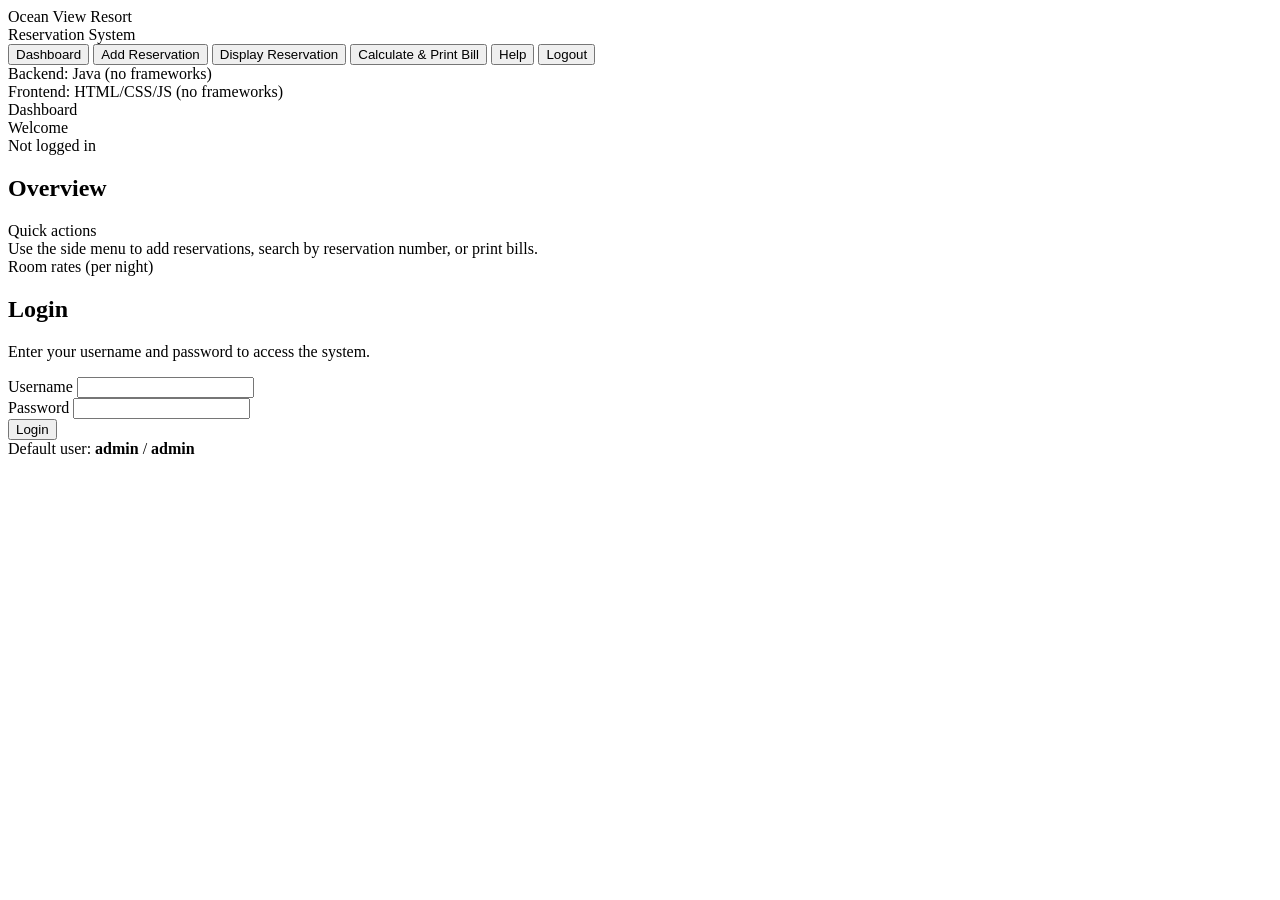
==== public/index.html @ bfb89c3a "init commit" ====
<!doctype html>
<html lang="en">
<head>
  <meta charset="UTF-8" />
  <meta name="viewport" content="width=device-width, initial-scale=1.0" />
  <title>Ocean View Resort - Reservation System</title>
  <link rel="stylesheet" href="/styles.css" />
</head>
<body>
  <div id="app">
    <aside class="sidebar">
      <div class="brand">
        <div class="brand-title">Ocean View Resort</div>
        <div class="brand-subtitle">Reservation System</div>
      </div>

      <nav class="nav">
        <button class="nav-item" data-target="dashboard">Dashboard</button>
        <button class="nav-item" data-target="addReservation">Add Reservation</button>
        <button class="nav-item" data-target="viewReservation">Display Reservation</button>
        <button class="nav-item" data-target="bill">Calculate & Print Bill</button>
        <button class="nav-item" data-target="help">Help</button>
        <button class="nav-item danger" id="logoutBtn">Logout</button>
      </nav>

      <div class="sidebar-footer">
        <div class="small">Backend: Java (no frameworks)</div>
        <div class="small">Frontend: HTML/CSS/JS (no frameworks)</div>
      </div>
    </aside>

    <main class="main">
      <header class="topbar">
        <div class="topbar-left">
          <div class="page-title" id="pageTitle">Dashboard</div>
          <div class="page-subtitle" id="pageSubtitle">Welcome</div>
        </div>
        <div class="topbar-right">
          <div class="chip" id="authChip">Not logged in</div>
        </div>
      </header>

      <section class="content">
        <div id="toast" class="toast" aria-live="polite"></div>

        <section class="panel" id="panel-dashboard">
          <h2>Overview</h2>
          <div class="grid">
            <div class="card">
              <div class="card-title">Quick actions</div>
              <div class="card-body">
                Use the side menu to add reservations, search by reservation number, or print bills.
              </div>
            </div>
            <div class="card">
              <div class="card-title">Room rates (per night)</div>
              <div class="card-body" id="rates"></div>
            </div>
          </div>
        </section>

        <section class="panel" id="panel-addReservation" hidden>
          <h2>Add New Reservation</h2>
          <form id="addForm" class="form">
            <div class="form-row">
              <label>Reservation Number</label>
              <input name="reservationNumber" placeholder="e.g., R-1001" required />
            </div>
            <div class="form-row">
              <label>Guest Name</label>
              <input name="guestName" placeholder="Full name" required />
            </div>
            <div class="form-row">
              <label>Address</label>
              <input name="address" placeholder="Address" required />
            </div>
            <div class="form-row">
              <label>Contact Number</label>
              <input name="contactNumber" placeholder="Phone number" required />
            </div>
            <div class="form-row">
              <label>Room Type</label>
              <select name="roomType" required>
                <option value="STANDARD">Standard</option>
                <option value="DELUXE">Deluxe</option>
                <option value="SUITE">Suite</option>
              </select>
            </div>
            <div class="form-row">
              <label>Check-in Date</label>
              <input name="checkIn" type="date" required />
            </div>
            <div class="form-row">
              <label>Check-out Date</label>
              <input name="checkOut" type="date" required />
            </div>

            <div class="form-actions">
              <button type="submit" class="primary">Save Reservation</button>
              <button type="reset">Clear</button>
            </div>
          </form>
        </section>

        <section class="panel" id="panel-viewReservation" hidden>
          <h2>Display Reservation Details</h2>
          <div class="form inline">
            <input id="searchReservationNumber" placeholder="Enter reservation number" />
            <button id="searchReservationBtn" class="primary">Search</button>
          </div>
          <pre class="output" id="reservationOutput"></pre>
        </section>

        <section class="panel" id="panel-bill" hidden>
          <h2>Calculate and Print Bill</h2>
          <div class="form inline">
            <input id="billReservationNumber" placeholder="Enter reservation number" />
            <button id="billBtn" class="primary">Calculate</button>
          </div>
          <div class="bill" id="billOutput"></div>
        </section>

        <section class="panel" id="panel-help" hidden>
          <h2>Help</h2>
          <div class="help" id="helpContent"></div>
        </section>
      </section>
    </main>
  </div>

  <div class="modal" id="loginModal" role="dialog" aria-modal="true">
    <div class="modal-card">
      <h2>Login</h2>
      <p class="muted">Enter your username and password to access the system.</p>
      <form id="loginForm" class="form">
        <div class="form-row">
          <label>Username</label>
          <input name="username" autocomplete="username" required />
        </div>
        <div class="form-row">
          <label>Password</label>
          <input name="password" type="password" autocomplete="current-password" required />
        </div>
        <div class="form-actions">
          <button type="submit" class="primary">Login</button>
        </div>
        <div class="muted small">
          Default user: <b>admin</b> / <b>admin</b>
        </div>
      </form>
    </div>
  </div>

  <script src="/app.js"></script>
</body>
</html>
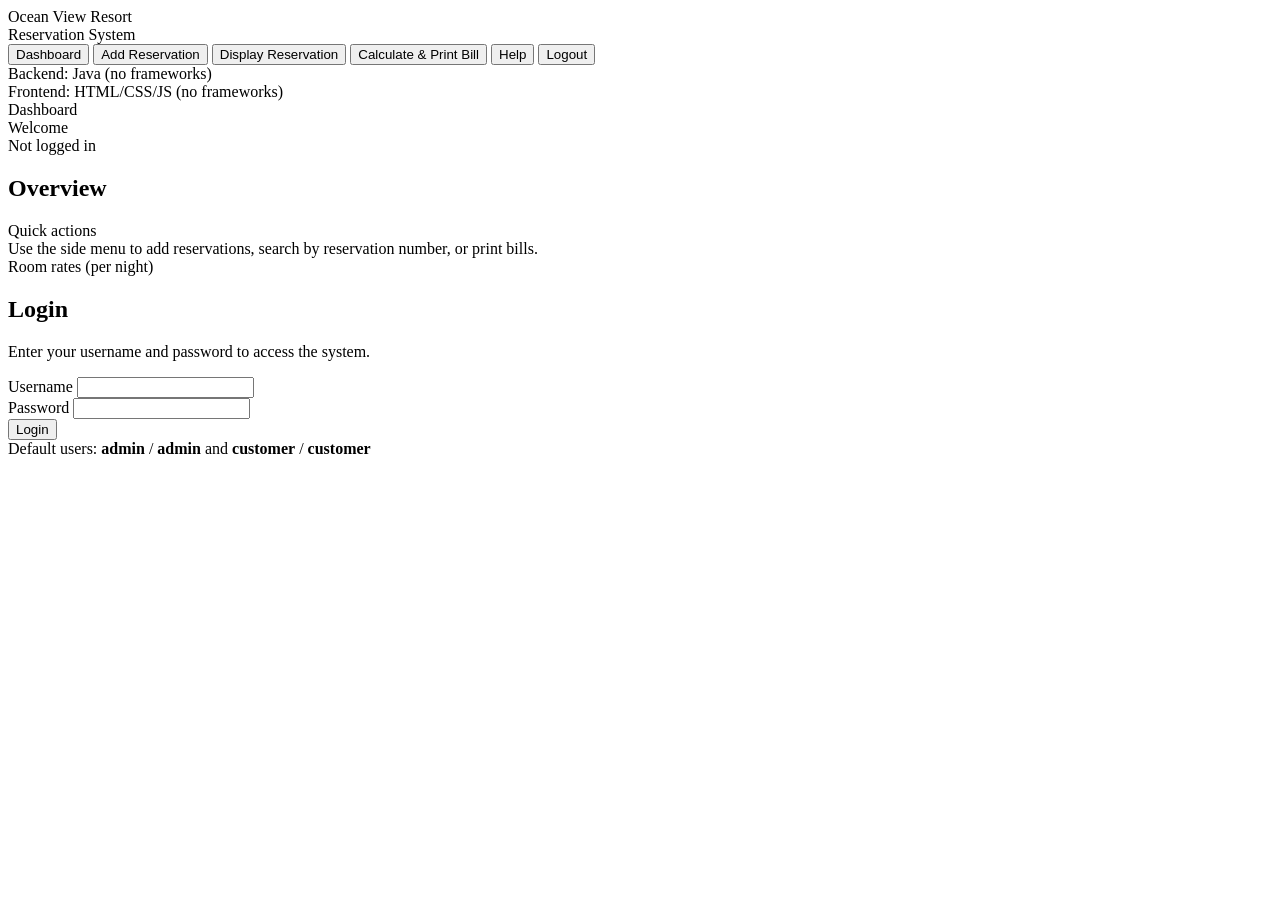
==== commit cf88bacb: "open separate page for users" ====
--- a/public/index.html
+++ b/public/index.html
@@ -145,7 +145,7 @@
           <button type="submit" class="primary">Login</button>
         </div>
         <div class="muted small">
-          Default user: <b>admin</b> / <b>admin</b>
+          Default users: <b>admin</b> / <b>admin</b> and <b>customer</b> / <b>customer</b>
         </div>
       </form>
     </div>
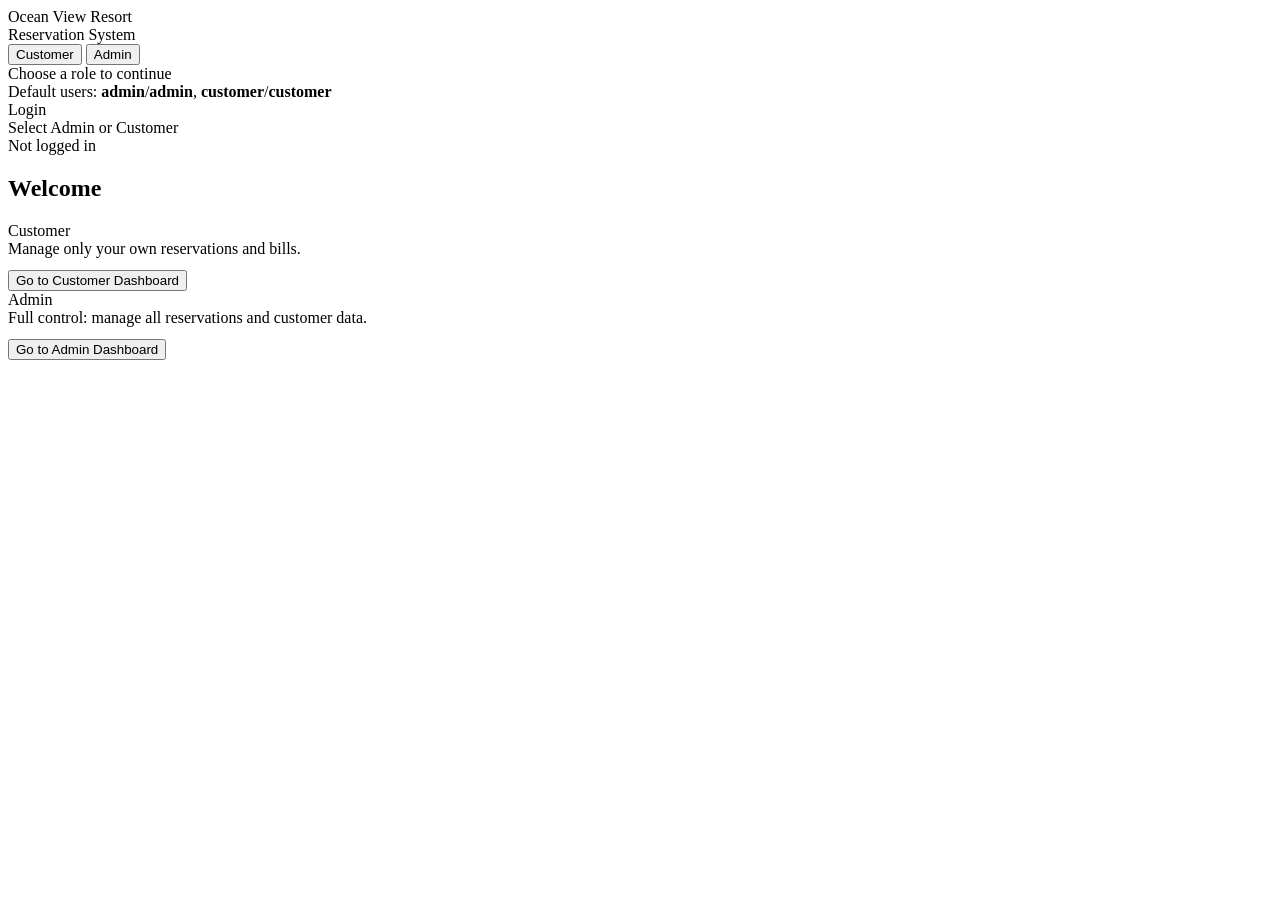
==== commit f9284d5d: "added some files" ====
--- a/public/index.html
+++ b/public/index.html
@@ -15,25 +15,21 @@
       </div>
 
       <nav class="nav">
-        <button class="nav-item" data-target="dashboard">Dashboard</button>
-        <button class="nav-item" data-target="addReservation">Add Reservation</button>
-        <button class="nav-item" data-target="viewReservation">Display Reservation</button>
-        <button class="nav-item" data-target="bill">Calculate & Print Bill</button>
-        <button class="nav-item" data-target="help">Help</button>
-        <button class="nav-item danger" id="logoutBtn">Logout</button>
+        <button class="nav-item" id="goCustomerBtn">Customer</button>
+        <button class="nav-item" id="goAdminBtn">Admin</button>
       </nav>
 
       <div class="sidebar-footer">
-        <div class="small">Backend: Java (no frameworks)</div>
-        <div class="small">Frontend: HTML/CSS/JS (no frameworks)</div>
+        <div class="small">Choose a role to continue</div>
+        <div class="small">Default users: <b>admin</b>/<b>admin</b>, <b>customer</b>/<b>customer</b></div>
       </div>
     </aside>
 
     <main class="main">
       <header class="topbar">
         <div class="topbar-left">
-          <div class="page-title" id="pageTitle">Dashboard</div>
-          <div class="page-subtitle" id="pageSubtitle">Welcome</div>
+          <div class="page-title">Login</div>
+          <div class="page-subtitle">Select Admin or Customer</div>
         </div>
         <div class="topbar-right">
           <div class="chip" id="authChip">Not logged in</div>
@@ -41,116 +37,62 @@
       </header>
 
       <section class="content">
-        <div id="toast" class="toast" aria-live="polite"></div>
-
-        <section class="panel" id="panel-dashboard">
-          <h2>Overview</h2>
+        <section class="panel">
+          <h2>Welcome</h2>
           <div class="grid">
             <div class="card">
-              <div class="card-title">Quick actions</div>
-              <div class="card-body">
-                Use the side menu to add reservations, search by reservation number, or print bills.
+              <div class="card-title">Customer</div>
+              <div class="card-body">Manage only your own reservations and bills.</div>
+              <div class="form-actions" style="margin-top:12px;">
+                <button class="primary" id="goCustomerBtn2">Go to Customer Dashboard</button>
               </div>
             </div>
             <div class="card">
-              <div class="card-title">Room rates (per night)</div>
-              <div class="card-body" id="rates"></div>
+              <div class="card-title">Admin</div>
+              <div class="card-body">Full control: manage all reservations and customer data.</div>
+              <div class="form-actions" style="margin-top:12px;">
+                <button class="primary" id="goAdminBtn2">Go to Admin Dashboard</button>
+              </div>
             </div>
           </div>
-        </section>
-
-        <section class="panel" id="panel-addReservation" hidden>
-          <h2>Add New Reservation</h2>
-          <form id="addForm" class="form">
-            <div class="form-row">
-              <label>Reservation Number</label>
-              <input name="reservationNumber" placeholder="e.g., R-1001" required />
-            </div>
-            <div class="form-row">
-              <label>Guest Name</label>
-              <input name="guestName" placeholder="Full name" required />
-            </div>
-            <div class="form-row">
-              <label>Address</label>
-              <input name="address" placeholder="Address" required />
-            </div>
-            <div class="form-row">
-              <label>Contact Number</label>
-              <input name="contactNumber" placeholder="Phone number" required />
-            </div>
-            <div class="form-row">
-              <label>Room Type</label>
-              <select name="roomType" required>
-                <option value="STANDARD">Standard</option>
-                <option value="DELUXE">Deluxe</option>
-                <option value="SUITE">Suite</option>
-              </select>
-            </div>
-            <div class="form-row">
-              <label>Check-in Date</label>
-              <input name="checkIn" type="date" required />
-            </div>
-            <div class="form-row">
-              <label>Check-out Date</label>
-              <input name="checkOut" type="date" required />
-            </div>
-
-            <div class="form-actions">
-              <button type="submit" class="primary">Save Reservation</button>
-              <button type="reset">Clear</button>
-            </div>
-          </form>
-        </section>
-
-        <section class="panel" id="panel-viewReservation" hidden>
-          <h2>Display Reservation Details</h2>
-          <div class="form inline">
-            <input id="searchReservationNumber" placeholder="Enter reservation number" />
-            <button id="searchReservationBtn" class="primary">Search</button>
-          </div>
-          <pre class="output" id="reservationOutput"></pre>
-        </section>
-
-        <section class="panel" id="panel-bill" hidden>
-          <h2>Calculate and Print Bill</h2>
-          <div class="form inline">
-            <input id="billReservationNumber" placeholder="Enter reservation number" />
-            <button id="billBtn" class="primary">Calculate</button>
-          </div>
-          <div class="bill" id="billOutput"></div>
-        </section>
-
-        <section class="panel" id="panel-help" hidden>
-          <h2>Help</h2>
-          <div class="help" id="helpContent"></div>
         </section>
       </section>
     </main>
   </div>
 
-  <div class="modal" id="loginModal" role="dialog" aria-modal="true">
-    <div class="modal-card">
-      <h2>Login</h2>
-      <p class="muted">Enter your username and password to access the system.</p>
-      <form id="loginForm" class="form">
-        <div class="form-row">
-          <label>Username</label>
-          <input name="username" autocomplete="username" required />
-        </div>
-        <div class="form-row">
-          <label>Password</label>
-          <input name="password" type="password" autocomplete="current-password" required />
-        </div>
-        <div class="form-actions">
-          <button type="submit" class="primary">Login</button>
-        </div>
-        <div class="muted small">
-          Default users: <b>admin</b> / <b>admin</b> and <b>customer</b> / <b>customer</b>
-        </div>
-      </form>
-    </div>
-  </div>
+  <script>
+    async function apiMe() {
+      const token = localStorage.getItem("token");
+      if (!token) return null;
+      const res = await fetch("/api/me", { headers: { Authorization: `Bearer ${token}` } });
+      if (!res.ok) return null;
+      return await res.json();
+    }
 
-  <script src="/app.js"></script>
-</body>
-</html>
+    async function autoRedirectIfLoggedIn() {
+      try {
+        const data = await apiMe();
+        if (!data || !data.role) return;
+        const chip = document.getElementById("authChip");
+        if (chip && data.username) chip.textContent = `Logged in as ${data.username}`;
+        if (data.role === "ADMIN") window.location.href = "/admin-dashboard.html";
+        if (data.role === "CUSTOMER") window.location.href = "/customer-dashboard.html";
+      } catch {
+        localStorage.removeItem("token");
+      }
+    }
+
+    function bindRoleButtons() {
+      const goCustomer = () => (window.location.href = "/customer-dashboard.html");
+      const goAdmin = () => (window.location.href = "/admin-dashboard.html");
+      document.getElementById("goCustomerBtn").addEventListener("click", goCustomer);
+      document.getElementById("goAdminBtn").addEventListener("click", goAdmin);
+      document.getElementById("goCustomerBtn2").addEventListener("click", goCustomer);
+      document.getElementById("goAdminBtn2").addEventListener("click", goAdmin);
+    }
+
+    bindRoleButtons();
+    autoRedirectIfLoggedIn();
+  </script>
+ </body>
+ </html>
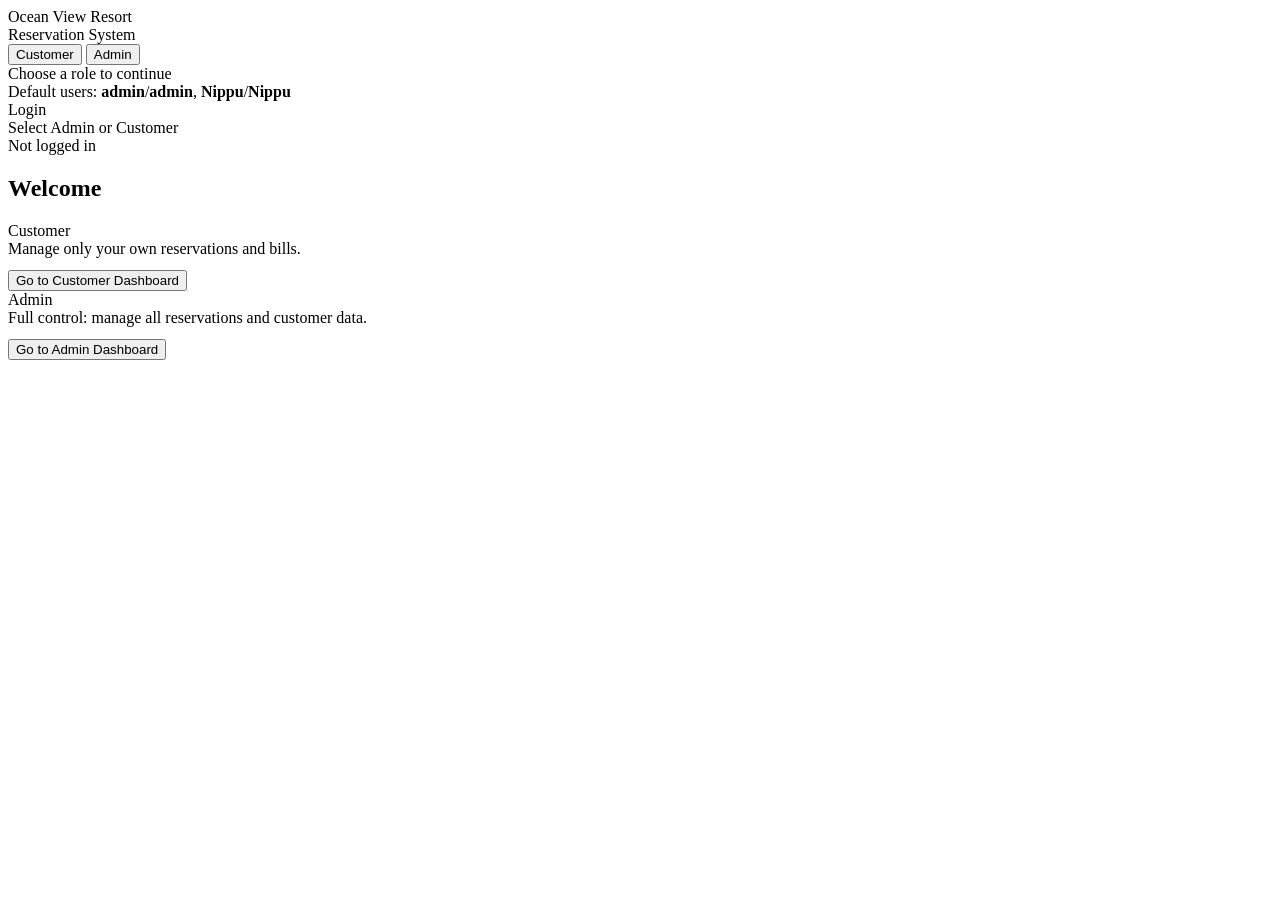
==== commit 1db496ac: "i have changed customer's password and username" ====
--- a/public/index.html
+++ b/public/index.html
@@ -21,7 +21,7 @@
 
       <div class="sidebar-footer">
         <div class="small">Choose a role to continue</div>
-        <div class="small">Default users: <b>admin</b>/<b>admin</b>, <b>customer</b>/<b>customer</b></div>
+        <div class="small">Default users: <b>admin</b>/<b>admin</b>, <b>Nippu</b>/<b>Nippu</b></div>
       </div>
     </aside>
 
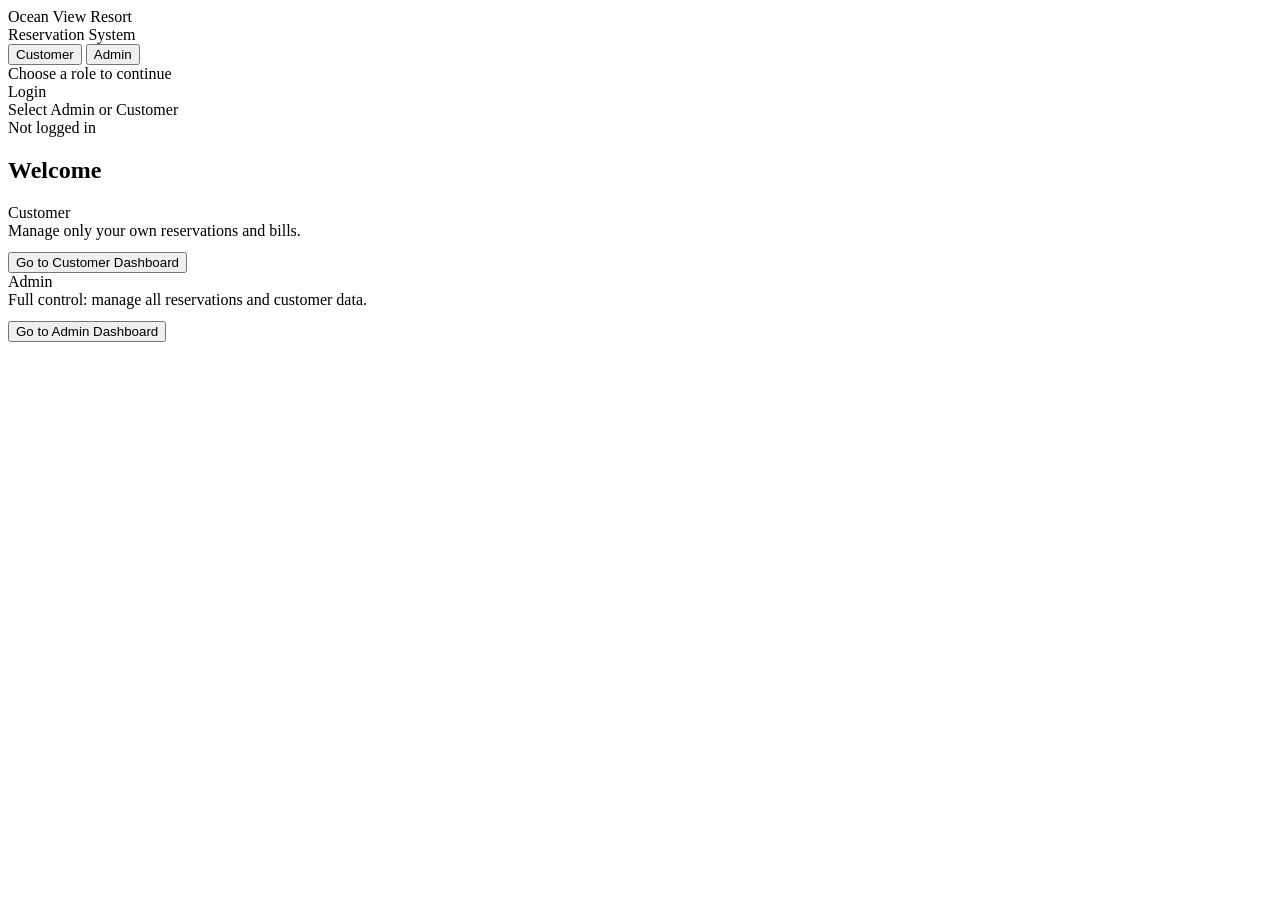
==== commit ea04c081: "deleted some fonts" ====
--- a/public/index.html
+++ b/public/index.html
@@ -21,7 +21,6 @@
 
       <div class="sidebar-footer">
         <div class="small">Choose a role to continue</div>
-        <div class="small">Default users: <b>admin</b>/<b>admin</b>, <b>Nippu</b>/<b>Nippu</b></div>
       </div>
     </aside>
 
